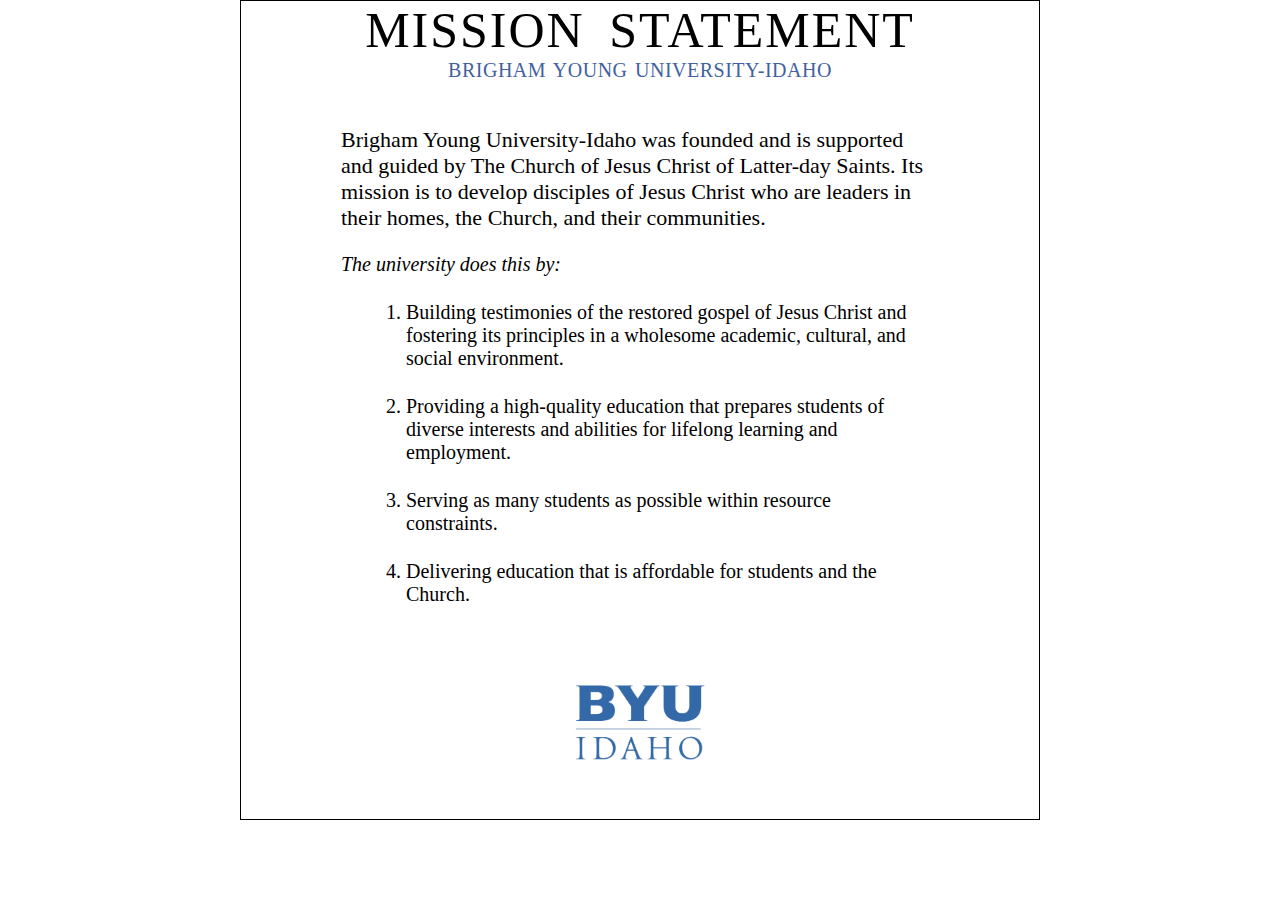
==== class/Wdd131/Mission.html @ 1f7c8c35 "a" ====
<!DOCTYPE html>
<html lang="en">
<head>
    <meta charset="UTF-8">
    <meta name="viewport" content="width=device-width, initial-scale=1.0">
    <link rel="stylesheet" href="Mission.css">
    <title>Brigham Young Univeristy-Idaho Mission Statement</title>
</head>
<body>
    <div class="container">
    <header class="header">Mission Statement</header>
    <subheader>Brigham Young University-Idaho</subheader>
    <p class="begin">Brigham Young University-Idaho was founded and is supported and guided by The Church of Jesus Christ of Latter-day Saints. Its mission is to develop disciples of Jesus Christ who are leaders in their homes, the Church, and their communities.</p>
    <p class="statement"> The university does this by:</p>

   <ol>
    <li>Building testimonies of the restored gospel of Jesus Christ and fostering its principles in a wholesome academic, cultural, and social environment.</li>
    <li>Providing a high-quality education that prepares students of diverse interests and abilities for lifelong learning and employment.</li>
    <li>Serving as many students as possible within resource constraints.</li>
    <li>Delivering education that is affordable for students and the Church.</li>
   </ol>
   <img src="byui-logo_blue.webp" Alt="ByuI logo">
    <script src="Mission.js"></script>
</div>
</body>
</html>
---- class/Wdd131/Mission.css ----
body {
max-width: 800px;
margin:auto;
text-align: center;



}

.container{
    border: 1px solid black;
    padding-left: 100px;
    padding-right: 100px;
    /* margin: 100px */
}
.header {
text-transform: uppercase;
word-spacing: 10px;
letter-spacing: 2px;
font-size: 50px;
font-family: Georgia, 'Times New Roman', Times, serif;



}

subheader {
    font-size: 20px;
    color: rgb(66, 97, 160);
    text-transform: uppercase;
    word-spacing: 2px;
    letter-spacing: 0.5px;
    
    

}


.begin{
font-size:22px;
margin-top: 45px;
text-align: left;
font-weight: 500;

}

.statement {
text-align: left;
font-style: italic;
font-size: 20px;
font-weight: 500;

    
}

ol {
    text-align: left;
    font-size: 20px;
    font-weight: 500;

}

li {
    margin:25px
}

img {
    width: 150px;
    margin: 50px
}
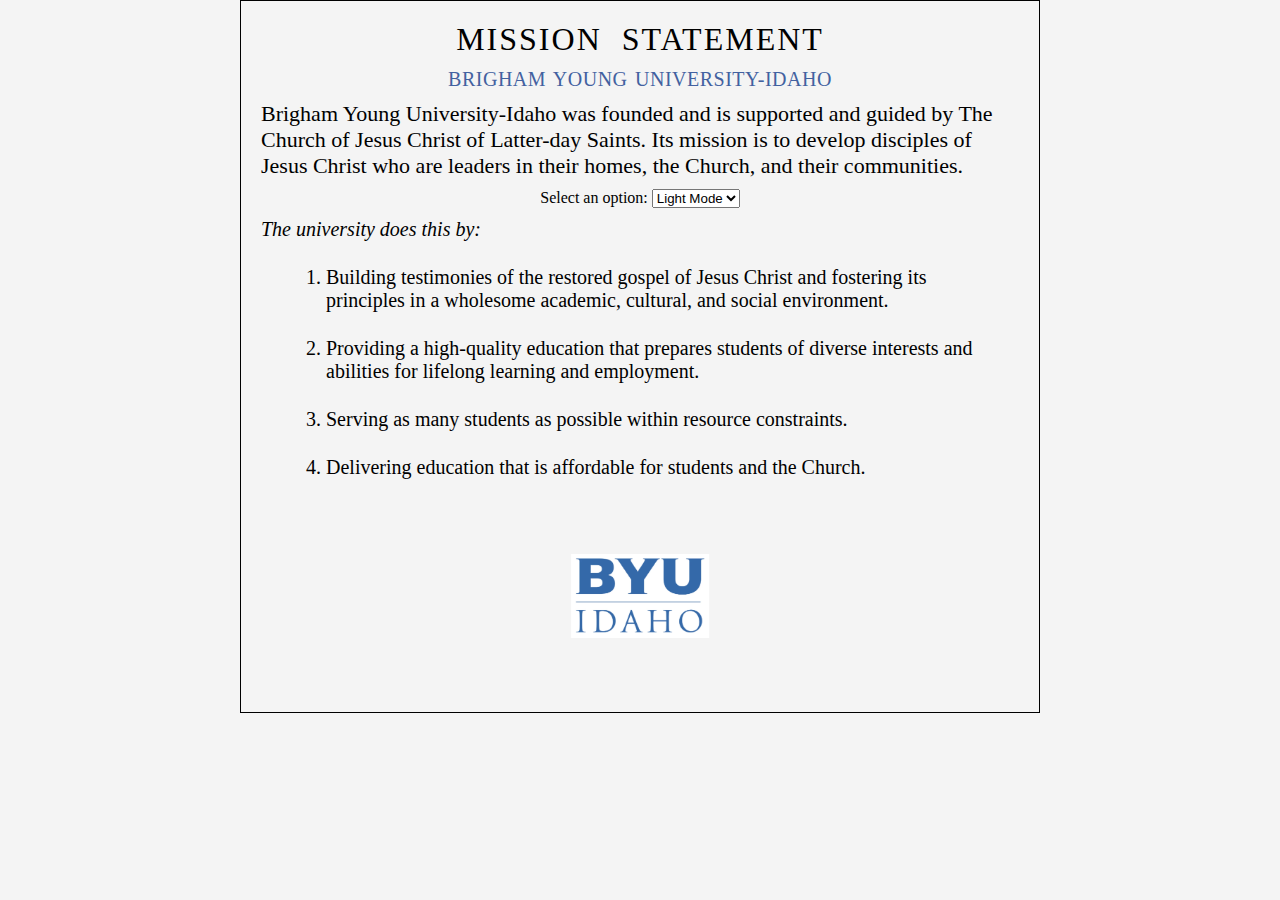
==== commit fc75f7b5: "s" ====
--- a/class/Wdd131/Mission.html
+++ b/class/Wdd131/Mission.html
@@ -4,23 +4,31 @@
     <meta charset="UTF-8">
     <meta name="viewport" content="width=device-width, initial-scale=1.0">
     <link rel="stylesheet" href="Mission.css">
-    <title>Brigham Young Univeristy-Idaho Mission Statement</title>
+    <title>Brigham Young University-Idaho Mission Statement</title>
 </head>
-<body>
+<body class="light-mode">
     <div class="container">
-    <header class="header">Mission Statement</header>
-    <subheader>Brigham Young University-Idaho</subheader>
-    <p class="begin">Brigham Young University-Idaho was founded and is supported and guided by The Church of Jesus Christ of Latter-day Saints. Its mission is to develop disciples of Jesus Christ who are leaders in their homes, the Church, and their communities.</p>
-    <p class="statement"> The university does this by:</p>
+        <header class="header">Mission Statement</header>
+        <subheader>Brigham Young University-Idaho</subheader>
+        <p class="begin">Brigham Young University-Idaho was founded and is supported and guided by The Church of Jesus Christ of Latter-day Saints. Its mission is to develop disciples of Jesus Christ who are leaders in their homes, the Church, and their communities.</p>
 
-   <ol>
-    <li>Building testimonies of the restored gospel of Jesus Christ and fostering its principles in a wholesome academic, cultural, and social environment.</li>
-    <li>Providing a high-quality education that prepares students of diverse interests and abilities for lifelong learning and employment.</li>
-    <li>Serving as many students as possible within resource constraints.</li>
-    <li>Delivering education that is affordable for students and the Church.</li>
-   </ol>
-   <img src="byui-logo_blue.webp" Alt="ByuI logo">
-    <script src="Mission.js"></script>
-</div>
+        <label class="color" for="color">Select an option:</label>
+        <select id="theme-selector">
+            <option value="light">Light Mode</option>
+            <option value="dark">Dark Mode</option>
+        </select>
+
+        <p class="statement"> The university does this by:</p>
+
+        <ol>
+            <li>Building testimonies of the restored gospel of Jesus Christ and fostering its principles in a wholesome academic, cultural, and social environment.</li>
+            <li>Providing a high-quality education that prepares students of diverse interests and abilities for lifelong learning and employment.</li>
+            <li>Serving as many students as possible within resource constraints.</li>
+            <li>Delivering education that is affordable for students and the Church.</li>
+        </ol>
+
+        <img src="byui-logo_blue.webp" alt="BYU-I logo">
+        <script src="Mission.js"></script>
+    </div>
 </body>
-</html>+</html>
--- a/class/Wdd131/Mission.css
+++ b/class/Wdd131/Mission.css
@@ -2,10 +2,23 @@
 max-width: 800px;
 margin:auto;
 text-align: center;
+background
+}
+.color {
+/* background-color: black; */
+}
+
+.Light {
+    background-color: white;
+
+}
+
+.Dark {
+    background-color: black;
+}
 
 
 
-}
 
 .container{
     border: 1px solid black;
@@ -67,4 +80,36 @@
 img {
     width: 150px;
     margin: 50px
-}+}
+
+/* Default Light Mode */
+body.light-mode {
+    background-color: #f4f4f4;
+    color: black;
+    transition: background-color 0.3s, color 0.3s;
+}
+
+/* Dark Mode */
+body.dark-mode {
+    background-color: #333;
+    color: white;
+    transition: background-color 0.3s, color 0.3s;
+}
+
+.container {
+    padding: 20px;
+}
+
+.header {
+    font-size: 2em;
+    margin-bottom: 10px;
+}
+
+.subheader {
+    font-size: 1.5em;
+    margin-bottom: 20px;
+}
+
+.begin, .statement, ol {
+    margin: 10px 0;
+}
